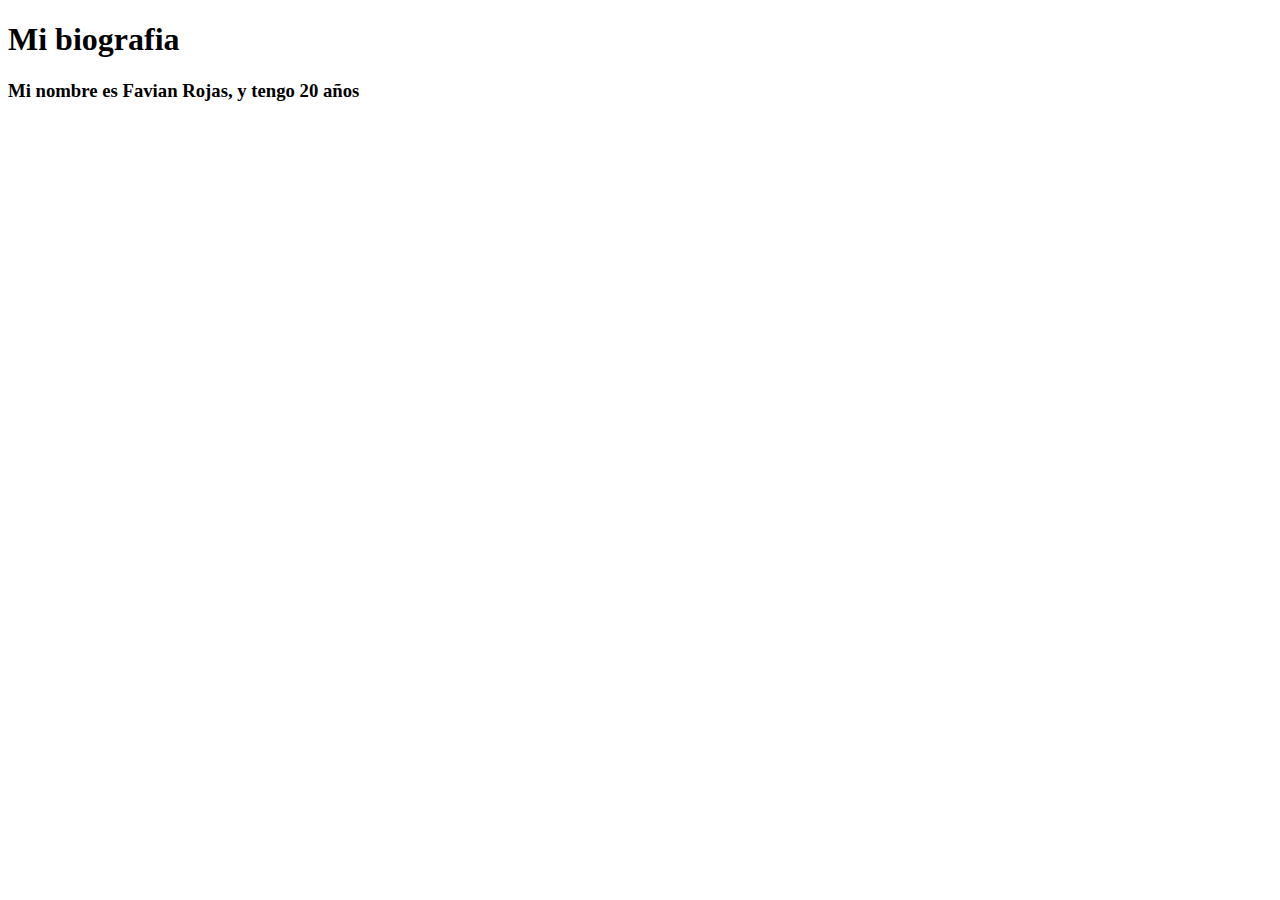
==== index.html @ 015535fc "Agrego mi Html" ====
<!DOCTYPE html>
<html lang="en">
<head>
    <meta charset="UTF-8">
    <meta name="viewport" content="width=device-width, initial-scale=1.0">
    <title>Document</title>
</head>
<body>
    <h1> Mi biografia</h1>
    <h3> Mi nombre es Favian Rojas, y tengo 20 años</h3>
</body>
</html>
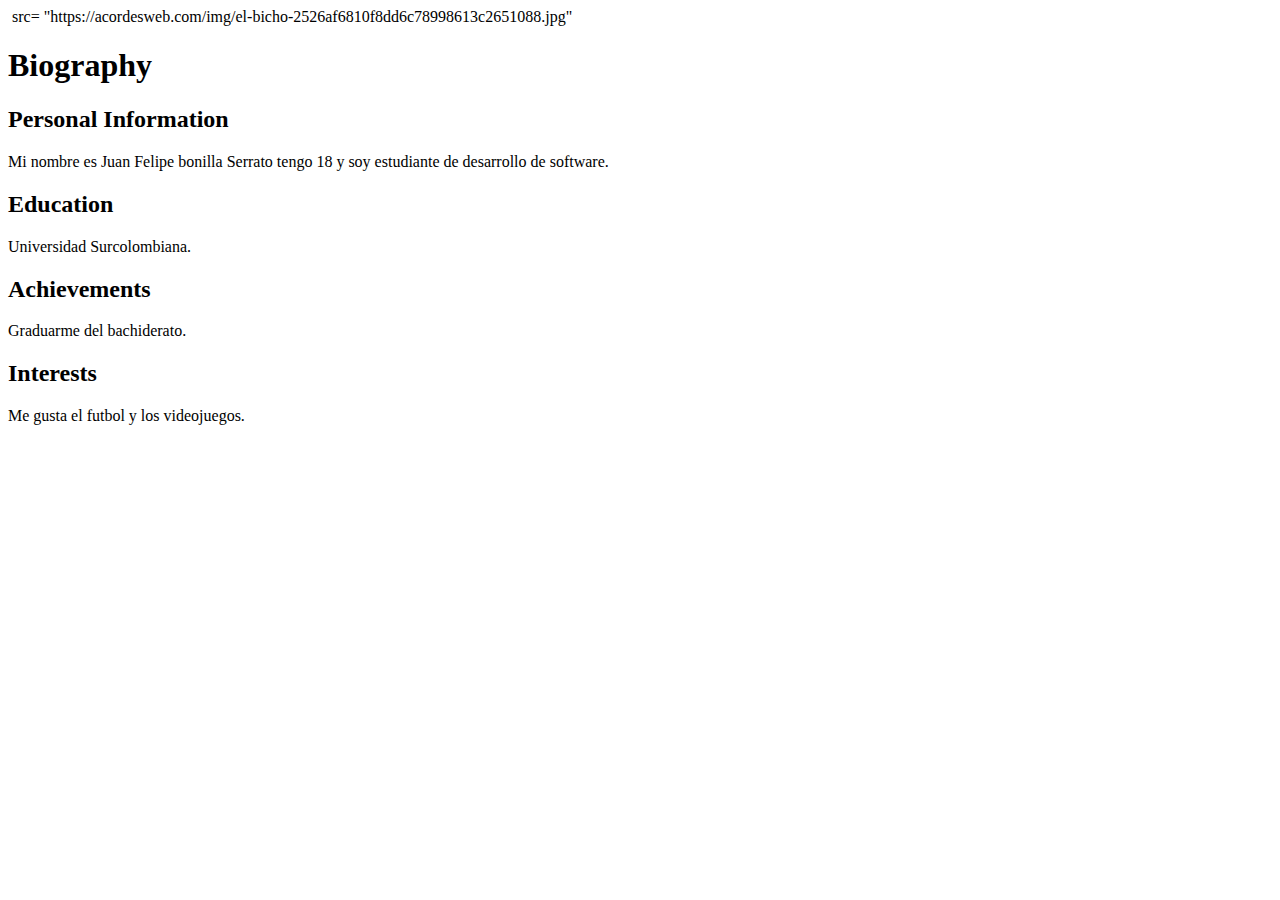
==== commit d56e692d: "Primer commit" ====
--- a/index.html
+++ b/index.html
@@ -1,12 +1,25 @@
 <!DOCTYPE html>
-<html lang="en">
+<html>
 <head>
-    <meta charset="UTF-8">
-    <meta name="viewport" content="width=device-width, initial-scale=1.0">
-    <title>Document</title>
+    <title>Mi biografia</title>
 </head>
 <body>
-    <h1> Mi biografia</h1>
-    <h3> Mi nombre es Favian Rojas, y tengo 20 años</h3>
+    <img> src= "https://acordesweb.com/img/el-bicho-2526af6810f8dd6c78998613c2651088.jpg"
+    <h1>Biography</h1>
+
+    <h2>Personal Information</h2>
+    <p>Mi nombre es Juan Felipe bonilla Serrato tengo 18 y soy estudiante de desarrollo de software.</p>
+
+    <h2>Education</h2>
+    <p>Universidad Surcolombiana.</p>
+
+    <h2>Achievements</h2>
+    <p>Graduarme del bachiderato.</p>
+
+    <h2>Interests</h2>
+    <p>Me gusta el futbol y los videojuegos.</p>
+
+    
+
 </body>
 </html>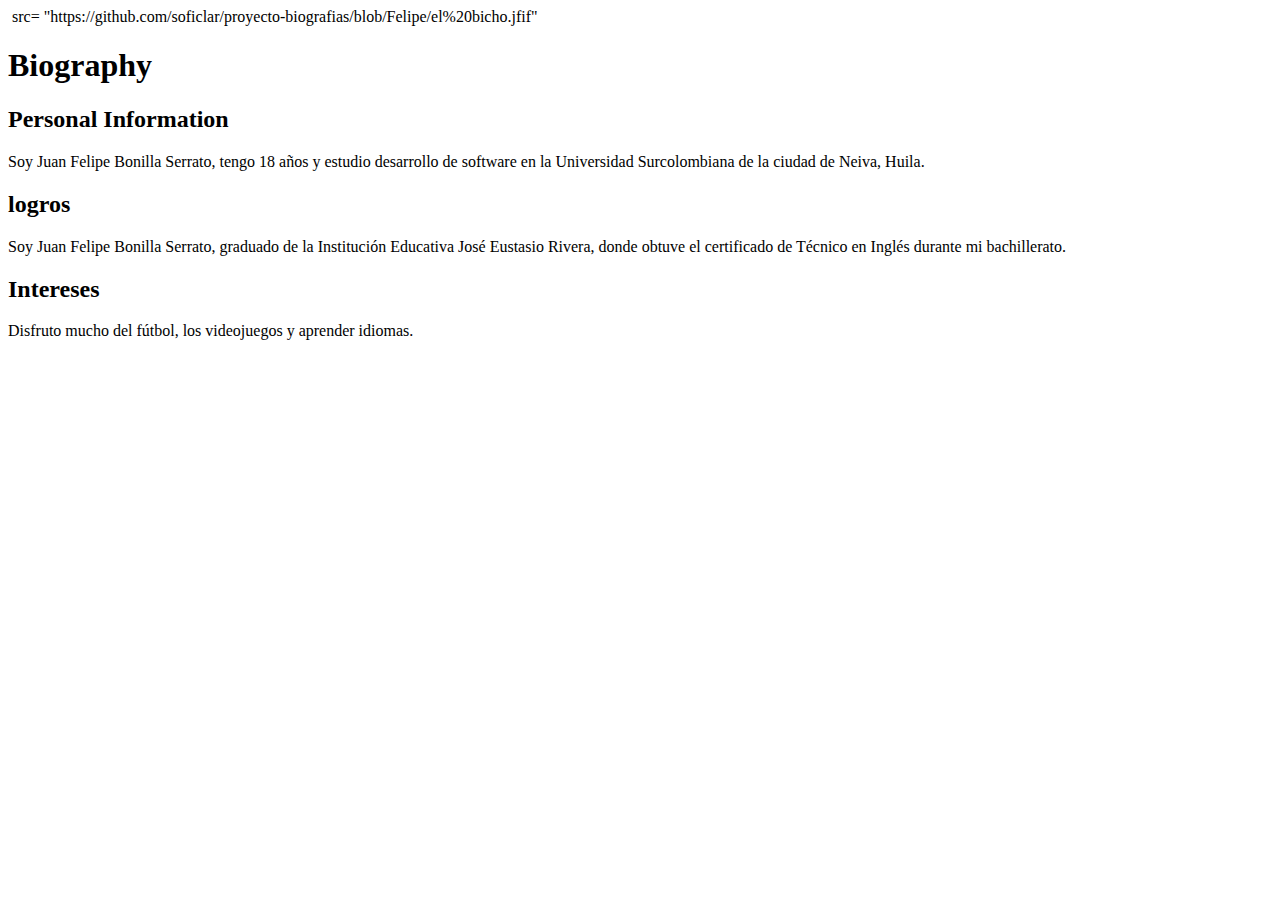
==== commit fe7f0057: "commit 2" ====
--- a/index.html
+++ b/index.html
@@ -4,20 +4,17 @@
     <title>Mi biografia</title>
 </head>
 <body>
-    <img> src= "https://acordesweb.com/img/el-bicho-2526af6810f8dd6c78998613c2651088.jpg"
+    <img> src= "https://github.com/soficlar/proyecto-biografias/blob/Felipe/el%20bicho.jfif"
     <h1>Biography</h1>
 
     <h2>Personal Information</h2>
-    <p>Mi nombre es Juan Felipe bonilla Serrato tengo 18 y soy estudiante de desarrollo de software.</p>
+    <p>Soy Juan Felipe Bonilla Serrato, tengo 18 años y estudio desarrollo de software en la Universidad Surcolombiana de la ciudad de Neiva, Huila.</p>
 
-    <h2>Education</h2>
-    <p>Universidad Surcolombiana.</p>
+    <h2>logros</h2>
+    <p>Soy Juan Felipe Bonilla Serrato, graduado de la Institución Educativa José Eustasio Rivera, donde obtuve el certificado de Técnico en Inglés durante mi bachillerato.</p>
 
-    <h2>Achievements</h2>
-    <p>Graduarme del bachiderato.</p>
-
-    <h2>Interests</h2>
-    <p>Me gusta el futbol y los videojuegos.</p>
+    <h2>Intereses</h2>
+    <p>Disfruto mucho del fútbol, los videojuegos y aprender idiomas.</p>
 
     
 
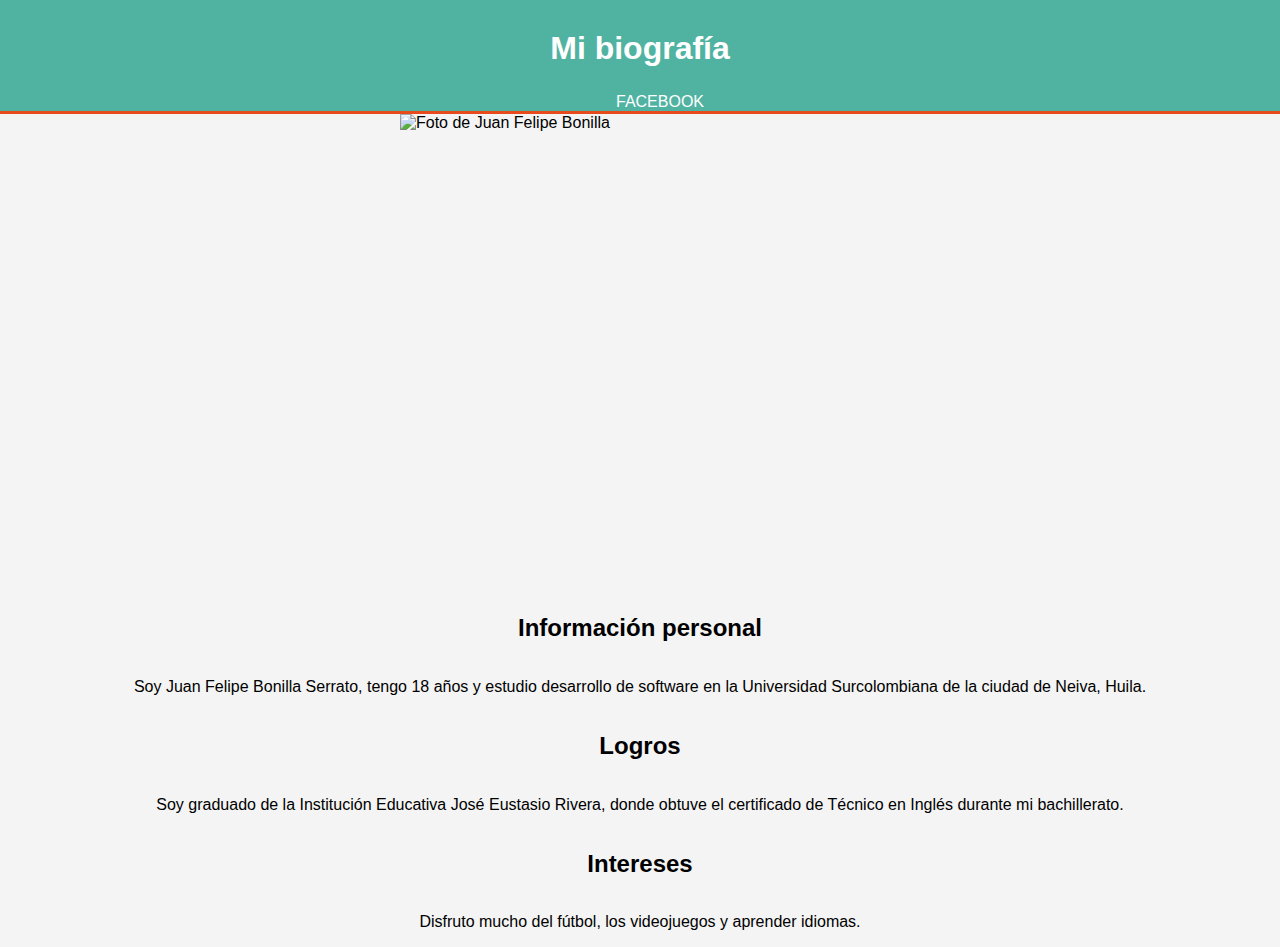
==== commit 08479df9: "Ajustes de la Pagina" ====
--- a/index.html
+++ b/index.html
@@ -1,22 +1,88 @@
 <!DOCTYPE html>
 <html>
 <head>
-    <title>Mi biografia</title>
+  <title>Mi biografía</title>
+  <style>
+    body {
+      font-family: Arial, sans-serif;
+      margin: 0;
+      padding: 0;
+      background-color: #f4f4f4;
+    }
+    .container {
+      width: 80%;
+      margin: auto;
+      overflow: hidden;
+    }
+    header {
+      background: #50b3a2;
+      color: white;
+      padding-top: 30px;
+      min-height: 70px;
+      border-bottom: #e8491d 3px solid;
+    }
+    header a {
+      color: #ffffff;
+      text-decoration: none;
+      text-transform: uppercase;
+      font-size: 16px;
+    }
+    header li {
+      float: left;
+      display: inline;
+      padding: 0 20px 0 20px;
+    }
+    header #branding {
+      float: left;
+    }
+    header #branding h1 {
+      margin: 0;
+    }
+    header nav {
+      float: right;
+      margin-top: 10px;
+    }
+    header .highlight, header .current a {
+      color: #e8491d;
+      font-weight: bold;
+    }
+    header a:hover {
+      color: #cccccc;
+      font-weight: bold;
+    }
+  </style>
 </head>
 <body>
-    <img> src= "https://github.com/soficlar/proyecto-biografias/blob/Felipe/el%20bicho.jfif"
-    <h1>Biography</h1>
+  <header>
+    <div class="container">
+      <div id="branding">
+        <h1>Mi biografía</h1>
+      </div>
+      <nav>
+        <ul>
+          <li><a href="https://web.facebook.com/juanfelipe.bonillaserrato/">Facebook</a></li>
+        </ul>
+      </nav>
+    </div>
+  </header>
 
-    <h2>Personal Information</h2>
+  <div class="container">
+    <img src="me.jpeg" alt="Foto de Juan Felipe Bonilla" style="display: block; margin: 0 auto; width: 480px; height: 480px;">
+    <h2>Información personal</h2>
     <p>Soy Juan Felipe Bonilla Serrato, tengo 18 años y estudio desarrollo de software en la Universidad Surcolombiana de la ciudad de Neiva, Huila.</p>
 
-    <h2>logros</h2>
-    <p>Soy Juan Felipe Bonilla Serrato, graduado de la Institución Educativa José Eustasio Rivera, donde obtuve el certificado de Técnico en Inglés durante mi bachillerato.</p>
+    <h2>Logros</h2><style>
+  .container {
+    display: flex;
+    flex-direction: column;
+    align-items: center;
+    justify-content: center;
+  }
+</style>
+    <p>Soy graduado de la Institución Educativa José Eustasio Rivera, donde obtuve el certificado de Técnico en Inglés durante mi bachillerato.</p>
 
     <h2>Intereses</h2>
     <p>Disfruto mucho del fútbol, los videojuegos y aprender idiomas.</p>
-
-    
-
+  </div>
 </body>
 </html>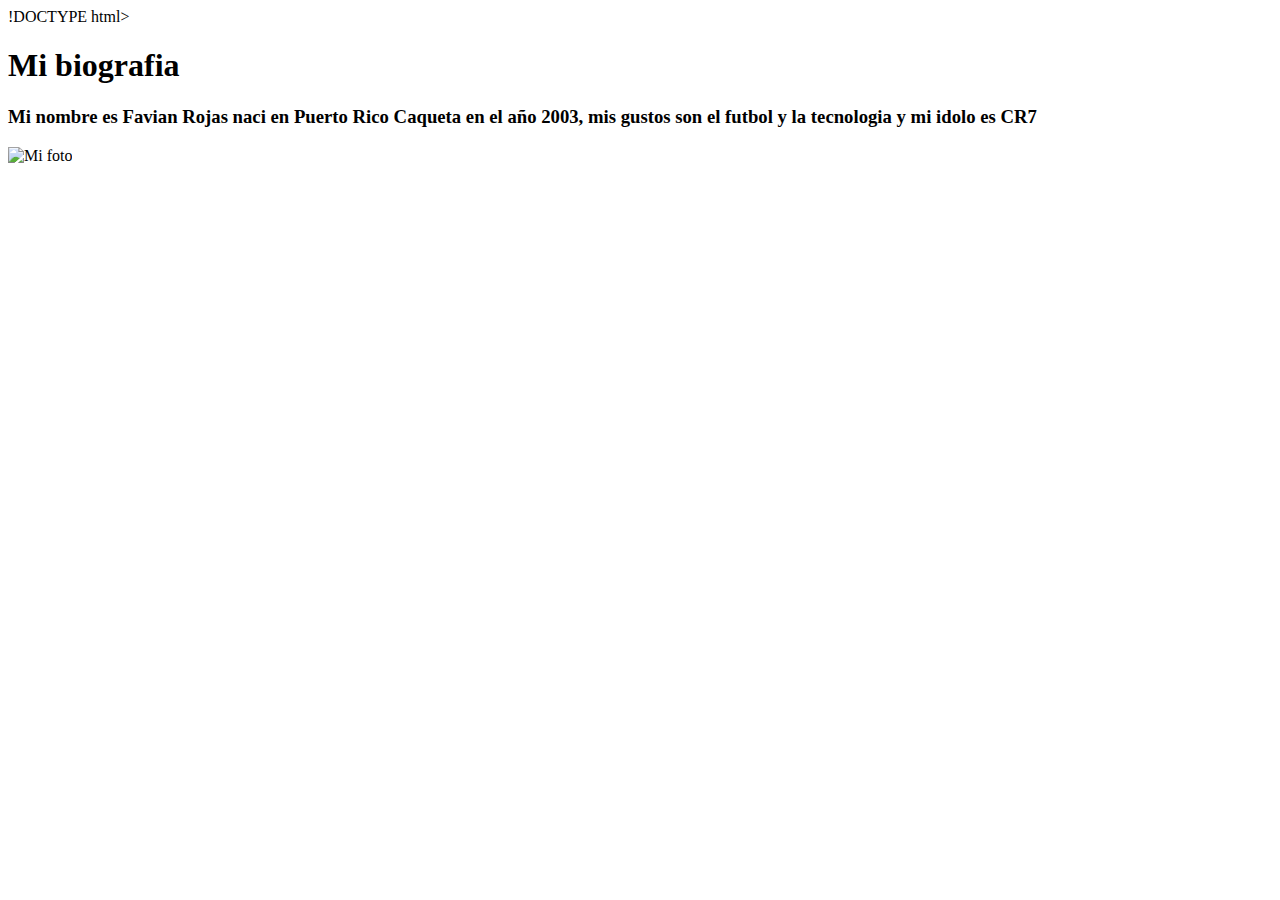
==== commit 7ad54195: "Actualizo mi biografia" ====
--- a/index.html
+++ b/index.html
@@ -1,88 +1,17 @@
-<!DOCTYPE html>
-<html>
+!DOCTYPE html>
+<html lang="es">
 <head>
-  <title>Mi biografía</title>
-  <style>
-    body {
-      font-family: Arial, sans-serif;
-      margin: 0;
-      padding: 0;
-      background-color: #f4f4f4;
-    }
-    .container {
-      width: 80%;
-      margin: auto;
-      overflow: hidden;
-    }
-    header {
-      background: #50b3a2;
-      color: white;
-      padding-top: 30px;
-      min-height: 70px;
-      border-bottom: #e8491d 3px solid;
-    }
-    header a {
-      color: #ffffff;
-      text-decoration: none;
-      text-transform: uppercase;
-      font-size: 16px;
-    }
-    header li {
-      float: left;
-      display: inline;
-      padding: 0 20px 0 20px;
-    }
-    header #branding {
-      float: left;
-    }
-    header #branding h1 {
-      margin: 0;
-    }
-    header nav {
-      float: right;
-      margin-top: 10px;
-    }
-    header .highlight, header .current a {
-      color: #e8491d;
-      font-weight: bold;
-    }
-    header a:hover {
-      color: #cccccc;
-      font-weight: bold;
-    }
-  </style>
+    <meta charset="UTF-8">
+    <meta name="viewport" content="width=device-width, initial-scale=1.0">
+    <title>Mi biografia</title>
 </head>
 <body>
-  <header>
-    <div class="container">
-      <div id="branding">
-        <h1>Mi biografía</h1>
-      </div>
-      <nav>
-        <ul>
-          <li><a href="https://web.facebook.com/juanfelipe.bonillaserrato/">Facebook</a></li>
-        </ul>
-      </nav>
-    </div>
-  </header>
+    <h1>Mi biografia</h1>
+    <h3>Mi nombre es Favian Rojas naci en Puerto Rico Caqueta en el año 2003,
+        mis gustos son el futbol y la tecnologia y mi idolo es CR7
 
-  <div class="container">
-    <img src="me.jpeg" alt="Foto de Juan Felipe Bonilla" style="display: block; margin: 0 auto; width: 480px; height: 480px;">
-    <h2>Información personal</h2>
-    <p>Soy Juan Felipe Bonilla Serrato, tengo 18 años y estudio desarrollo de software en la Universidad Surcolombiana de la ciudad de Neiva, Huila.</p>
-
-    <h2>Logros</h2><style>
-  .container {
-    display: flex;
-    flex-direction: column;
-    align-items: center;
-    justify-content: center;
-  }
-</style>
-    <p>Soy graduado de la Institución Educativa José Eustasio Rivera, donde obtuve el certificado de Técnico en Inglés durante mi bachillerato.</p>
-
-    <h2>Intereses</h2>
-    <p>Disfruto mucho del fútbol, los videojuegos y aprender idiomas.</p>
-  </div>
+    </h3>
+    <img src="cr7.jpg" alt="Mi foto">
+    
 </body>
-</html>+</html>
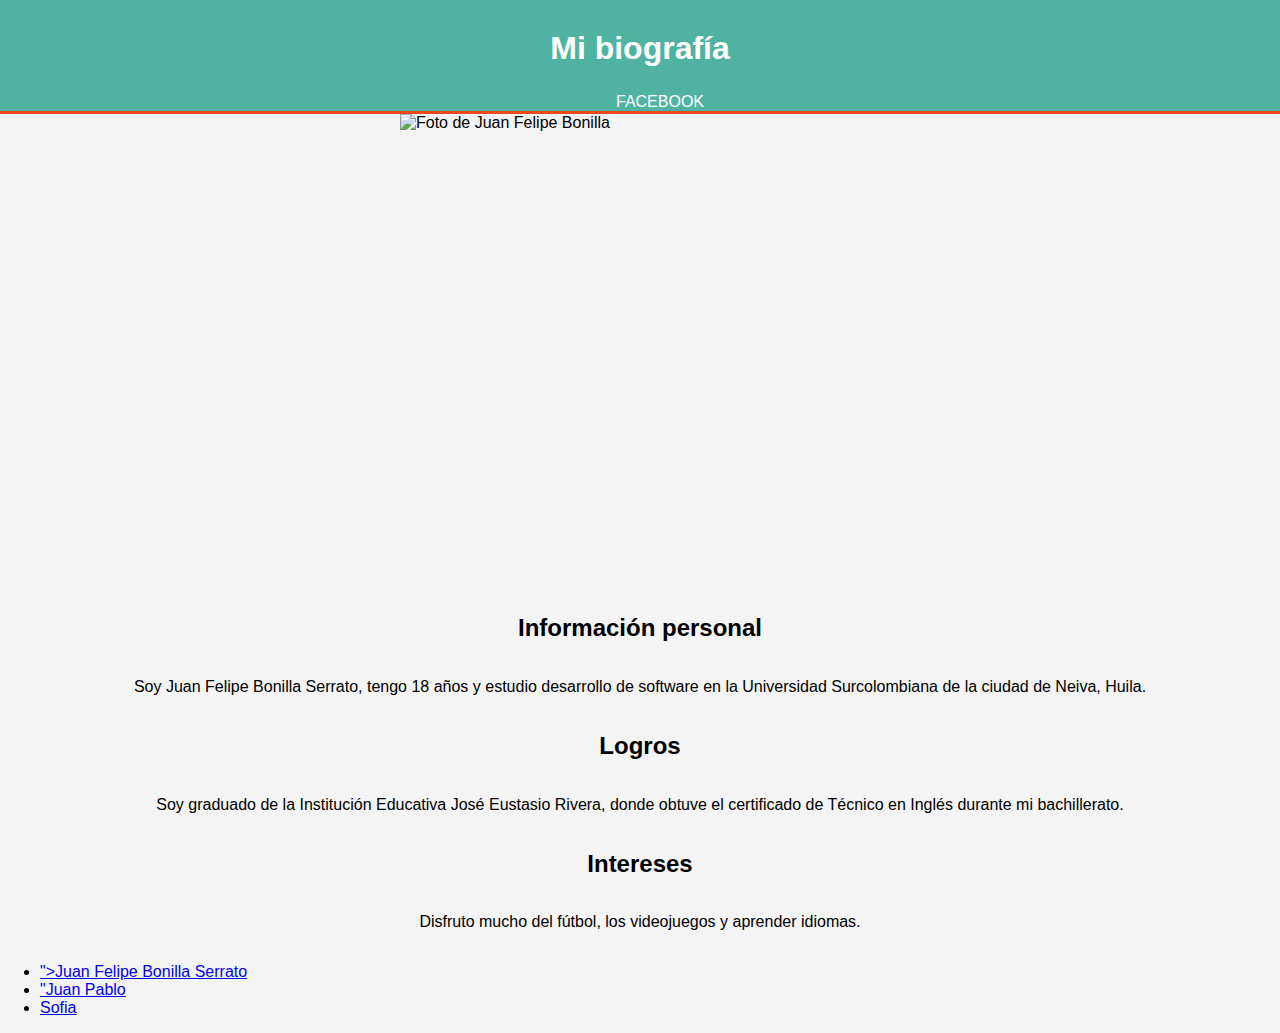
==== commit 5f5b6893: "Enlace de redireccionamiento" ====
--- a/index.html
+++ b/index.html
@@ -1,17 +1,99 @@
-!DOCTYPE html>
-<html lang="es">
+<!DOCTYPE html>
+<html>
 <head>
-    <meta charset="UTF-8">
-    <meta name="viewport" content="width=device-width, initial-scale=1.0">
-    <title>Mi biografia</title>
+  <title>Mi biografía</title>
+  <style>
+    body {
+      font-family: Arial, sans-serif;
+      margin: 0;
+      padding: 0;
+      background-color: #f4f4f4;
+    }
+    .container {
+      width: 80%;
+      margin: auto;
+      overflow: hidden;
+    }
+    header {
+      background: #50b3a2;
+      color: white;
+      padding-top: 30px;
+      min-height: 70px;
+      border-bottom: #e8491d 3px solid;
+    }
+    header a {
+      color: #ffffff;
+      text-decoration: none;
+      text-transform: uppercase;
+      font-size: 16px;
+    }
+    header li {
+      float: left;
+      display: inline;
+      padding: 0 20px 0 20px;
+    }
+    header #branding {
+      float: left;
+    }
+    header #branding h1 {
+      margin: 0;
+    }
+    header nav {
+      float: right;
+      margin-top: 10px;
+    }
+    header .highlight, header .current a {
+      color: #e8491d;
+      font-weight: bold;
+    }
+    header a:hover {
+      color: #cccccc;
+      font-weight: bold;
+    }
+  </style>
 </head>
 <body>
-    <h1>Mi biografia</h1>
-    <h3>Mi nombre es Favian Rojas naci en Puerto Rico Caqueta en el año 2003,
-        mis gustos son el futbol y la tecnologia y mi idolo es CR7
+  <header>
+    <div class="container">
+      <div id="branding">
+        <h1>Mi biografía</h1>
+      </div>
+      <nav>
+        <ul>
+          <li><a href="https://web.facebook.com/juanfelipe.bonillaserrato/">Facebook</a></li>
+        </ul>
+      </nav>
+    </div>
+  </header>
 
-    </h3>
-    <img src="cr7.jpg" alt="Mi foto">
-    
+  <div class="container">
+    <img src="me.jpeg" alt="Foto de Juan Felipe Bonilla" style="display: block; margin: 0 auto; width: 480px; height: 480px;">
+    <h2>Información personal</h2>
+    <p>Soy Juan Felipe Bonilla Serrato, tengo 18 años y estudio desarrollo de software en la Universidad Surcolombiana de la ciudad de Neiva, Huila.</p>
+
+    <h2>Logros</h2><style>
+  .container {
+    display: flex;
+    flex-direction: column;
+    align-items: center;
+    justify-content: center;
+  }
+</style>
+    <p>Soy graduado de la Institución Educativa José Eustasio Rivera, donde obtuve el certificado de Técnico en Inglés durante mi bachillerato.</p>
+
+    <h2>Intereses</h2>
+    <p>Disfruto mucho del fútbol, los videojuegos y aprender idiomas.</p>
+  </div>
+  <ul>
+    <li>
+      <a href="index.html">">Juan Felipe Bonilla Serrato</a>
+    </li>
+<li><a href="Biografia Juan Pablo.html">"Juan Pablo</a>
+</li>
+<li><a href="INDEX1.HTML">Sofia</a>
+</li>
+
+  </ul>
+  
 </body>
-</html>
+</html>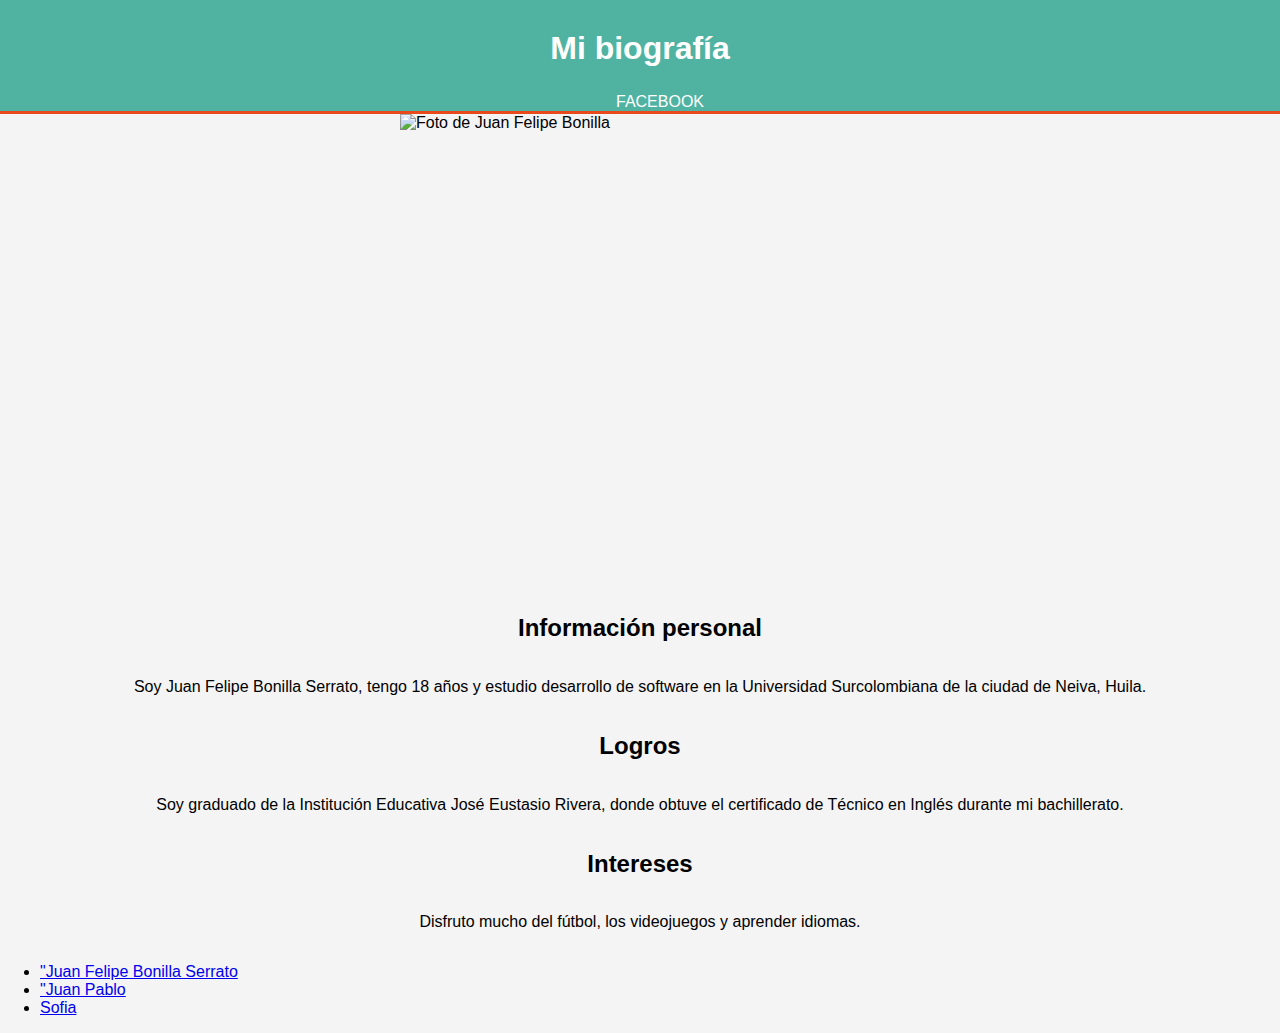
==== commit cc4b5737: "redireccionamiento" ====
--- a/index.html
+++ b/index.html
@@ -86,7 +86,7 @@
   </div>
   <ul>
     <li>
-      <a href="index.html">">Juan Felipe Bonilla Serrato</a>
+      <a href="index.html">"Juan Felipe Bonilla Serrato</a>
     </li>
 <li><a href="Biografia Juan Pablo.html">"Juan Pablo</a>
 </li>
